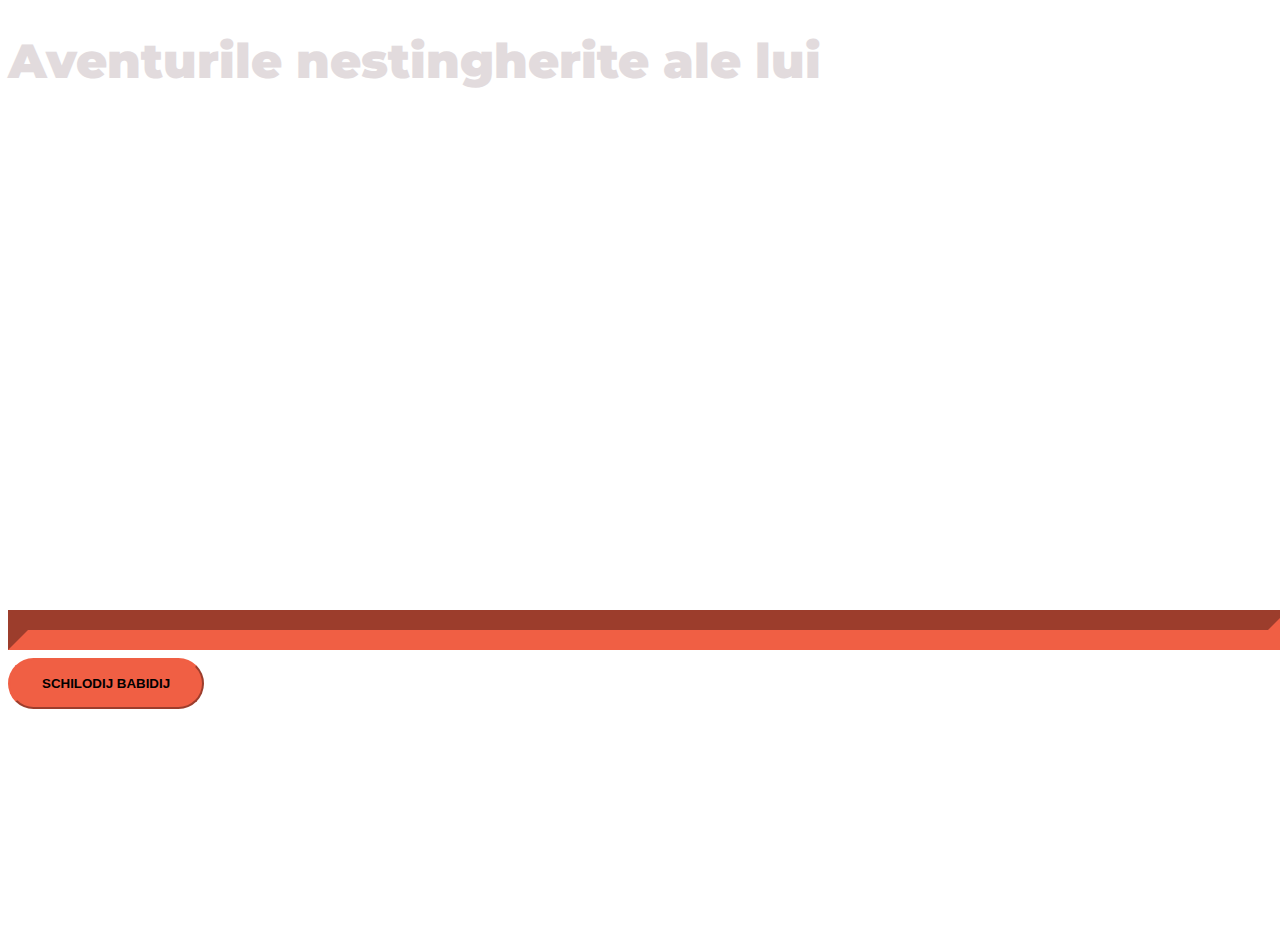
==== index.html @ f9659fa9 "sibanji" ====
<!DOCTYPE html>
<html>
  <head>
    <title>Startup</title>
    <meta charset="utf-8">
    <meta name="viewport" content="width=device-width, initial-scale=1">

    <!-- Google Fonts -->
    <link href="https://fonts.googleapis.com/css?family=Montserrat" rel="stylesheet">
    <link href="https://cdn.jsdelivr.net/npm/bootstrap@5.1.3/dist/css/bootstrap.min.css" rel="stylesheet" integrity="sha384-1BmE4kWBq78iYhFldvKuhfTAU6auU8tT94WrHftjDbrCEXSU1oBoqyl2QvZ6jIW3" crossorigin="anonymous">
    <link rel="stylesheet" type="text/css" href="style2.css">
  </head>
  <body>
    <div class="container d-flex align-items-center h-100">
      <div class="row">
        <header class="text-center col-12">
     <h1 class="text-uppercase"><strong>Aventurile nestingherite ale lui</strong></h1>
        </header>
        <div class="buffer col-12"></div>
        <section class="text-center col-12">
      <hr>
      <a href="sibanji.html"><button class="btn btn-primary btn-xl">Schilodij babidij</button></a>
      </section>
    </div>
    </div>
  </body>
</html>
---- style2.css ----
body,
html {
  width: 100%;
  height: 100%;
  font-family: 'Montserrat', sans-serif;
  background: url(buaunj.jpg) no-repeat center center fixed; 
  -webkit-background-size: cover;
  -moz-background-size: cover;
  -o-background-size: cover;
  background-size: cover;
}

h1 {
  font-size: 3rem;
  color: #e2dbdd;
}

hr {
  border-color: #F05F44;
  border-width: 20px;
  max-widht: 65px;
}

.buffer {
  height: 30rem;
}

.btn {
  font-weight: 700;
  border-radius: 300px;
  text-transform: uppercase;
}

.btn-primary {
  background-color: #F05F44;
  border-color: #F05F44;
}

.btn-primary:hover {
  background-color: #ee4b08;
  border-color: #ee4b08;
  border-width: 4px;
}

.btn-xl {
  padding:  1rem 2rem;
}
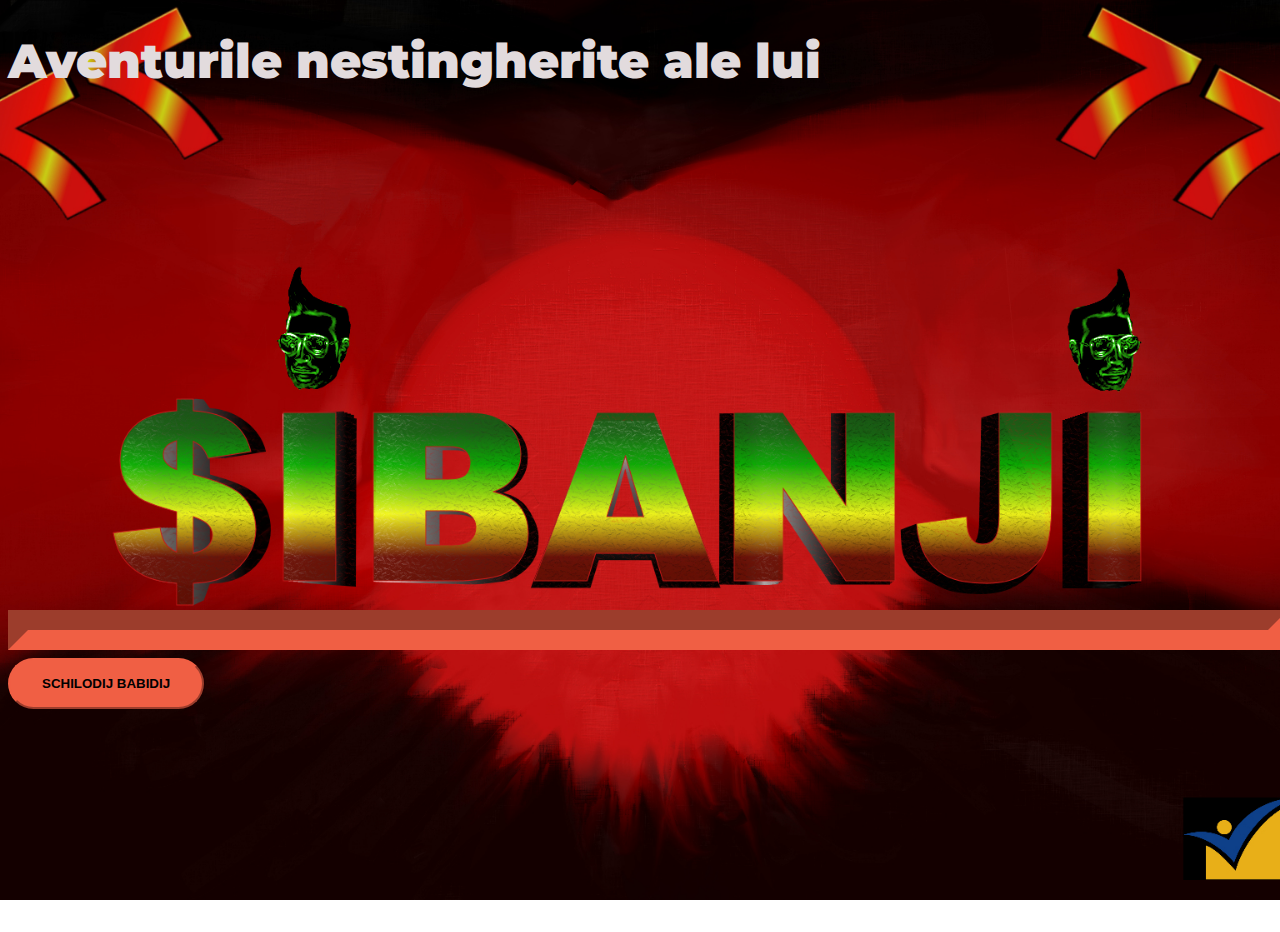
==== commit ad864204: "Update index.html" ====
--- a/index.html
+++ b/index.html
@@ -1,7 +1,7 @@
 <!DOCTYPE html>
 <html>
   <head>
-    <title>Startup</title>
+    <title>Sibanji</title>
     <meta charset="utf-8">
     <meta name="viewport" content="width=device-width, initial-scale=1">
 
@@ -10,7 +10,7 @@
     <link href="https://cdn.jsdelivr.net/npm/bootstrap@5.1.3/dist/css/bootstrap.min.css" rel="stylesheet" integrity="sha384-1BmE4kWBq78iYhFldvKuhfTAU6auU8tT94WrHftjDbrCEXSU1oBoqyl2QvZ6jIW3" crossorigin="anonymous">
     <link rel="stylesheet" type="text/css" href="style2.css">
   </head>
-  <body>
+  <body background="Buaunj.jpg">
     <div class="container d-flex align-items-center h-100">
       <div class="row">
         <header class="text-center col-12">
--- a/style2.css
+++ b/style2.css
@@ -3,7 +3,7 @@
   width: 100%;
   height: 100%;
   font-family: 'Montserrat', sans-serif;
-  background: url(buaunj.jpg) no-repeat center center fixed; 
+  background: url(Buaunj.jpg) no-repeat center center fixed; 
   -webkit-background-size: cover;
   -moz-background-size: cover;
   -o-background-size: cover;
@@ -44,4 +44,4 @@
 
 .btn-xl {
   padding:  1rem 2rem;
-}+}
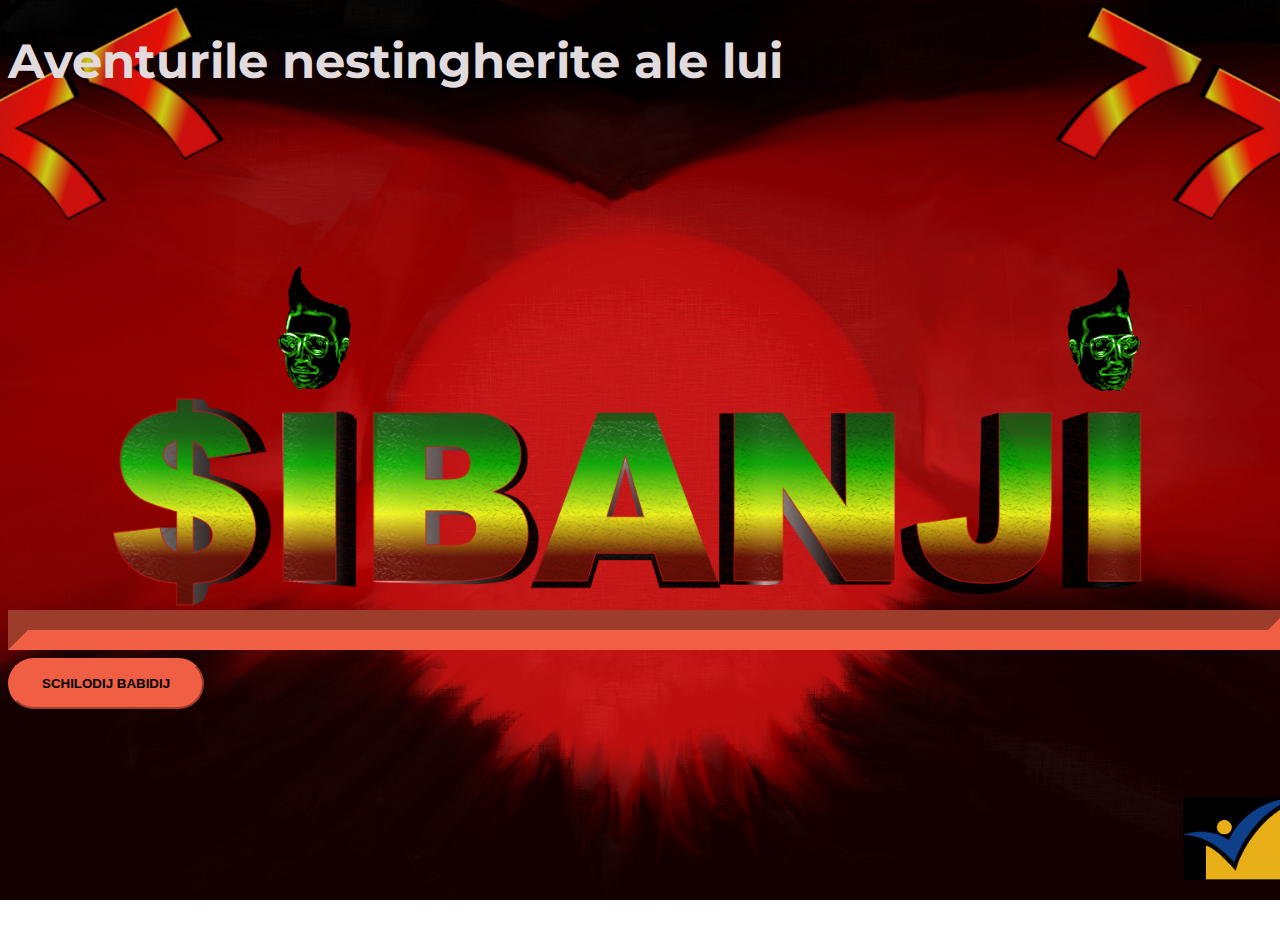
==== commit bceac031: "Merge branch 'main' of https://github.com/Fikatu/sibanji.github.io" ====
--- a/index.html
+++ b/index.html
@@ -9,12 +9,13 @@
     <link href="https://fonts.googleapis.com/css?family=Montserrat" rel="stylesheet">
     <link href="https://cdn.jsdelivr.net/npm/bootstrap@5.1.3/dist/css/bootstrap.min.css" rel="stylesheet" integrity="sha384-1BmE4kWBq78iYhFldvKuhfTAU6auU8tT94WrHftjDbrCEXSU1oBoqyl2QvZ6jIW3" crossorigin="anonymous">
     <link rel="stylesheet" type="text/css" href="style2.css">
+   <link rel="stylesheet" href="https://cdnjs.cloudflare.com/ajax/libs/animate.css/4.1.1/animate.min.css"/>
   </head>
   <body background="Buaunj.jpg">
     <div class="container d-flex align-items-center h-100">
       <div class="row">
         <header class="text-center col-12">
-     <h1 class="text-uppercase"><strong>Aventurile nestingherite ale lui</strong></h1>
+     <h1 class="animate__animated animate__flip animate__slower">Aventurile nestingherite ale lui</h1>
         </header>
         <div class="buffer col-12"></div>
         <section class="text-center col-12">
